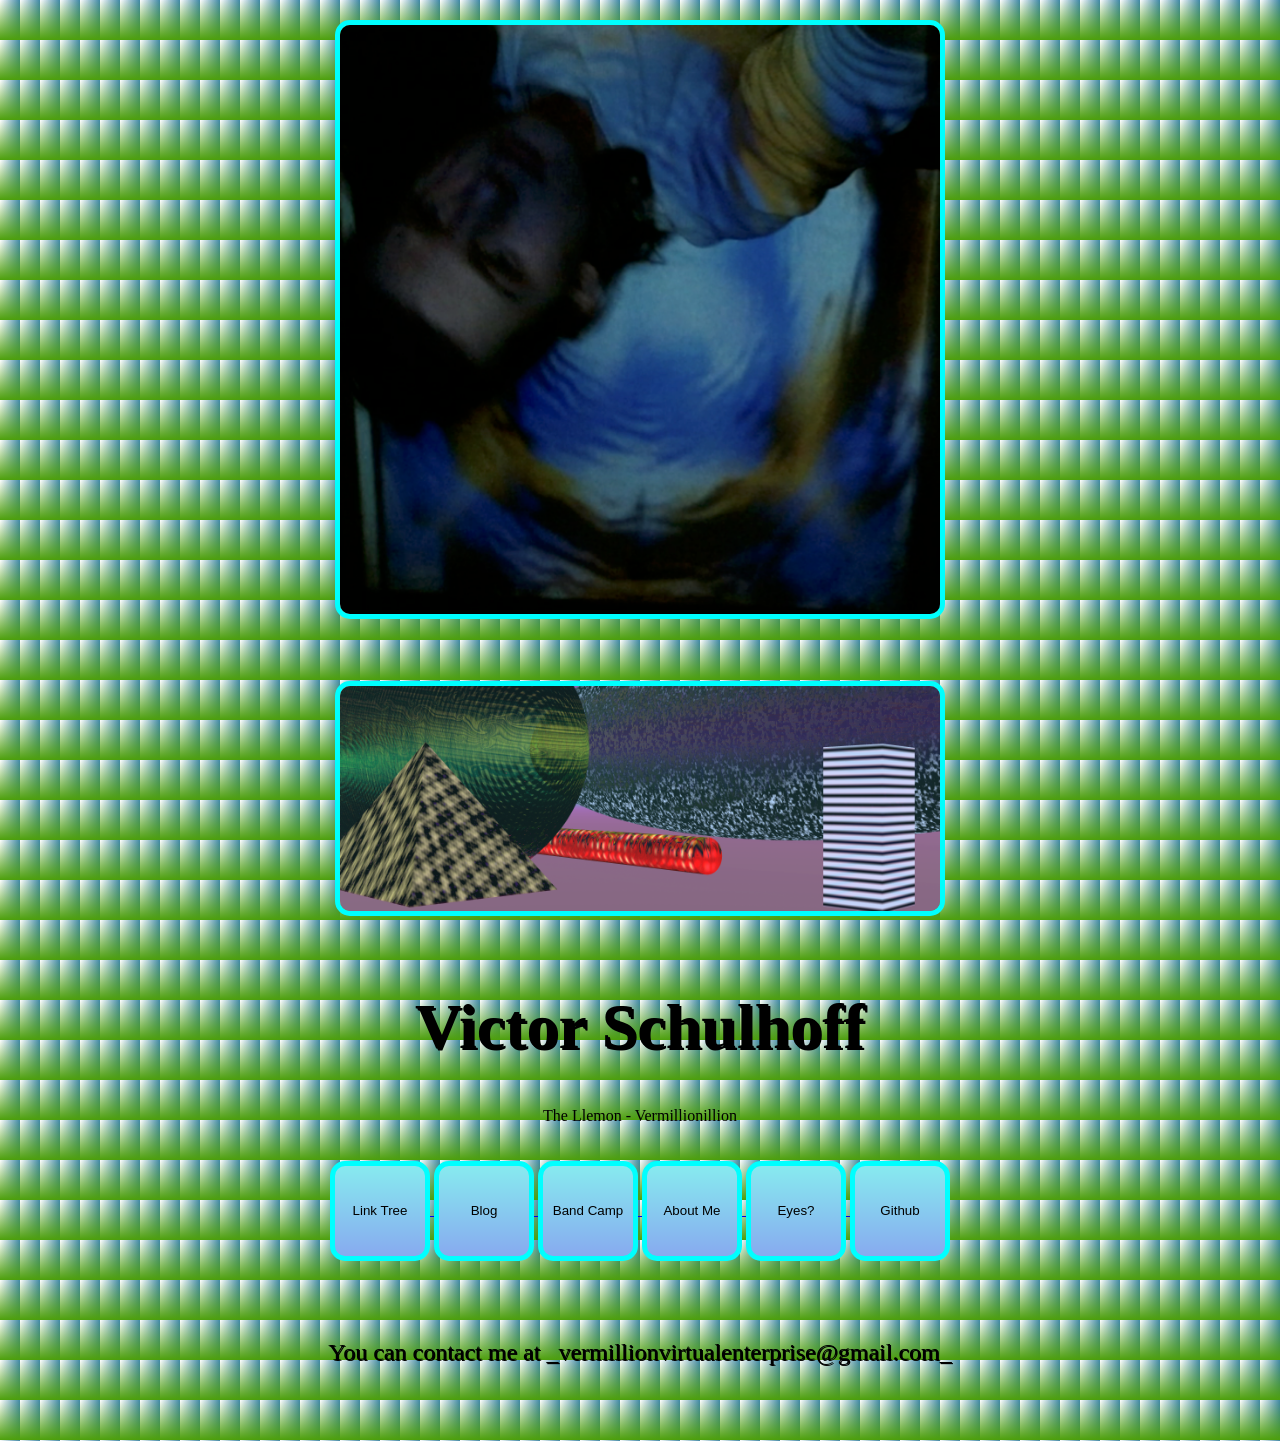
==== index.html @ 977edce1 "Update index.html" ====
<!DOCTYPE html>
<html lang="en">
<head>
	<img src="annotated.png" alt="PHOTO OF ME" class="vaporwave-image">
	<br><br>
	 <img src="bck.bmp" alt="New album on band camp soon!" class="vaporwave-image">
    <link rel="icon" type="image/x-icon" src="Untitled drawing.png">
    <meta charset="UTF-8">
    <meta name="viewport" content="width=device-width, initial-scale=1.0">
    <style>
            
                body {
            text-align: center;
            margin: 0;
            padding: 0;
            background:
                repeating-linear-gradient(transparent, #4d9f0c 40px),
                repeating-linear-gradient(0.25turn, transparent, #3f87a6 20px);
            }
	

		
        
        h1 {
            font-size: 4em;
            text-shadow: 2px 2px 0 #000;
        }
        p {
            font-size: 1.5em;
            text-shadow: 1px 1px 0 #000;
        }
	.box{
 		 transition:width .5s ease,height .5s ease;
	}
	.box:nth-child(odd){
 		 width:100px;
 		 height:100px;
  		background:linear-gradient(#87eaef,#87aaef);
  		&:hover{
    		 width:130px;
 		 height:130px;
 		 }
		 border: 5px solid #00ffff;
            border-radius: 15px;
}
	.box:nth-child(even){
 		 width:100px;
 		 height:100px;
  		background:linear-gradient(#87eaef,#87aaef);
 		 &:hover{
     		width:130px;
  		height:130px;
  }
		 border: 5px solid #00ffff;
            border-radius: 15px;
}


        .container {
            margin-top: 50px;
        }
        .vaporwave-image {
            width: 80%;
            max-width: 600px;
            margin: 20px auto;
            border: 5px solid #00ffff;
            border-radius: 15px;
        }
    </style>
</head>
<body>
    <div class="container">
        <h1>Victor Schulhoff</h1>
		<p1>The Llemon - Vermillionillion</p1>
		<br><br><br>
        <a href="https://linktr.ee/Llemon_" target="_blank">
    <button class="box" type="button" >Link Tree</button>
        <a href="https://jokers-eye.blogspot.com/" target="_blank">
    <button class="box" type="button" >Blog</button>
        <a href="https://thellemon.bandcamp.com" target="_blank">
    <button class="box" type="button" >Band Camp</button>
         <a href="https://ver6014.github.io/about/" target="_blank">
    <button class="box" type="button" onclick="about()">About Me</button>
    <button class="box" type="button">Eyes?</button>
		<a href="https://github.com/Ver6014" target="_blank">
    <button class="box" type="button" >Github</button>
	
	
</a>
        
</a>
        <p> 
            <br> <br>
            You can contact me at _vermillionvirtualenterprise@gmail.com_
		
        <p>  <p>
            <br>
</body>

</body>
</html>

<script>
function about() {
  location.replace("/about-main/index.html")
}
</script>
    
</html>
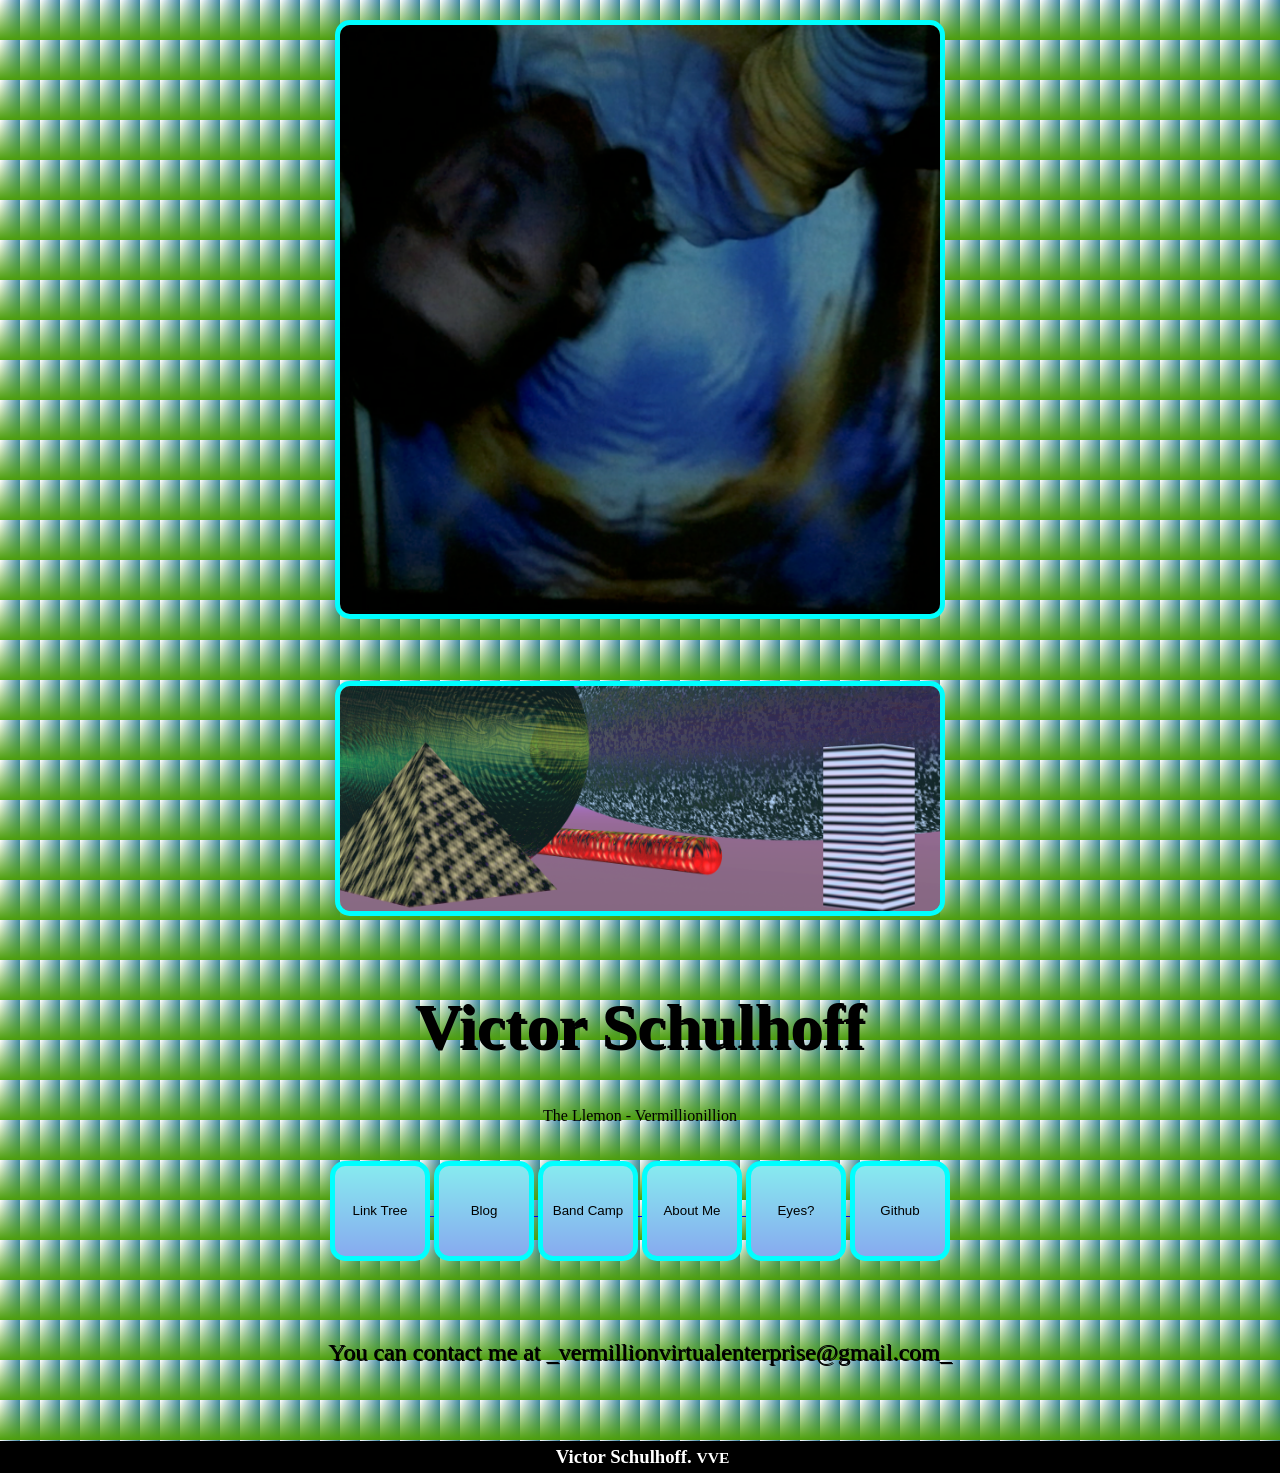
==== commit cbb6eb1c: "Add credits file and footer with styles Add credits.txt containing MIT-style attribution to Fabian (" ====
--- a/index.html
+++ b/index.html
@@ -8,18 +8,19 @@
     <meta charset="UTF-8">
     <meta name="viewport" content="width=device-width, initial-scale=1.0">
     <style>
+        footer{
+	    width: 100%;
+	    float: left;
+              }
             
-                body {
-            text-align: center;
-            margin: 0;
-            padding: 0;
-            background:
-                repeating-linear-gradient(transparent, #4d9f0c 40px),
-                repeating-linear-gradient(0.25turn, transparent, #3f87a6 20px);
+       body {
+        text-align: center;
+         margin: 0;
+         padding: 0;
+         background:
+            repeating-linear-gradient(transparent, #4d9f0c 40px),
+            repeating-linear-gradient(0.25turn, transparent, #3f87a6 20px);
             }
-	
-
-		
         
         h1 {
             font-size: 4em;
@@ -53,8 +54,7 @@
   }
 		 border: 5px solid #00ffff;
             border-radius: 15px;
-}
-
+    }
 
         .container {
             margin-top: 50px;
@@ -66,6 +66,16 @@
             border: 5px solid #00ffff;
             border-radius: 15px;
         }
+
+        .title{
+  background: #000;
+  color: #fff;
+  padding: 5px;
+  padding-left: 10px;
+  overflow: hidden;
+	margin: 0;
+  font-weight:bolder;
+}
     </style>
 </head>
 <body>
@@ -95,6 +105,9 @@
 		
         <p>  <p>
             <br>
+  <footer>
+    	<h3 class="title">Victor Schulhoff.  <small>VVE</small></h3>
+  </footer>
 </body>
 
 </body>
@@ -102,9 +115,8 @@
 
 <script>
 function about() {
-  location.replace("/about-main/index.html")
+  location.replace("about-main/index.html")
 }
 </script>
     
-</html>
-
+</html>
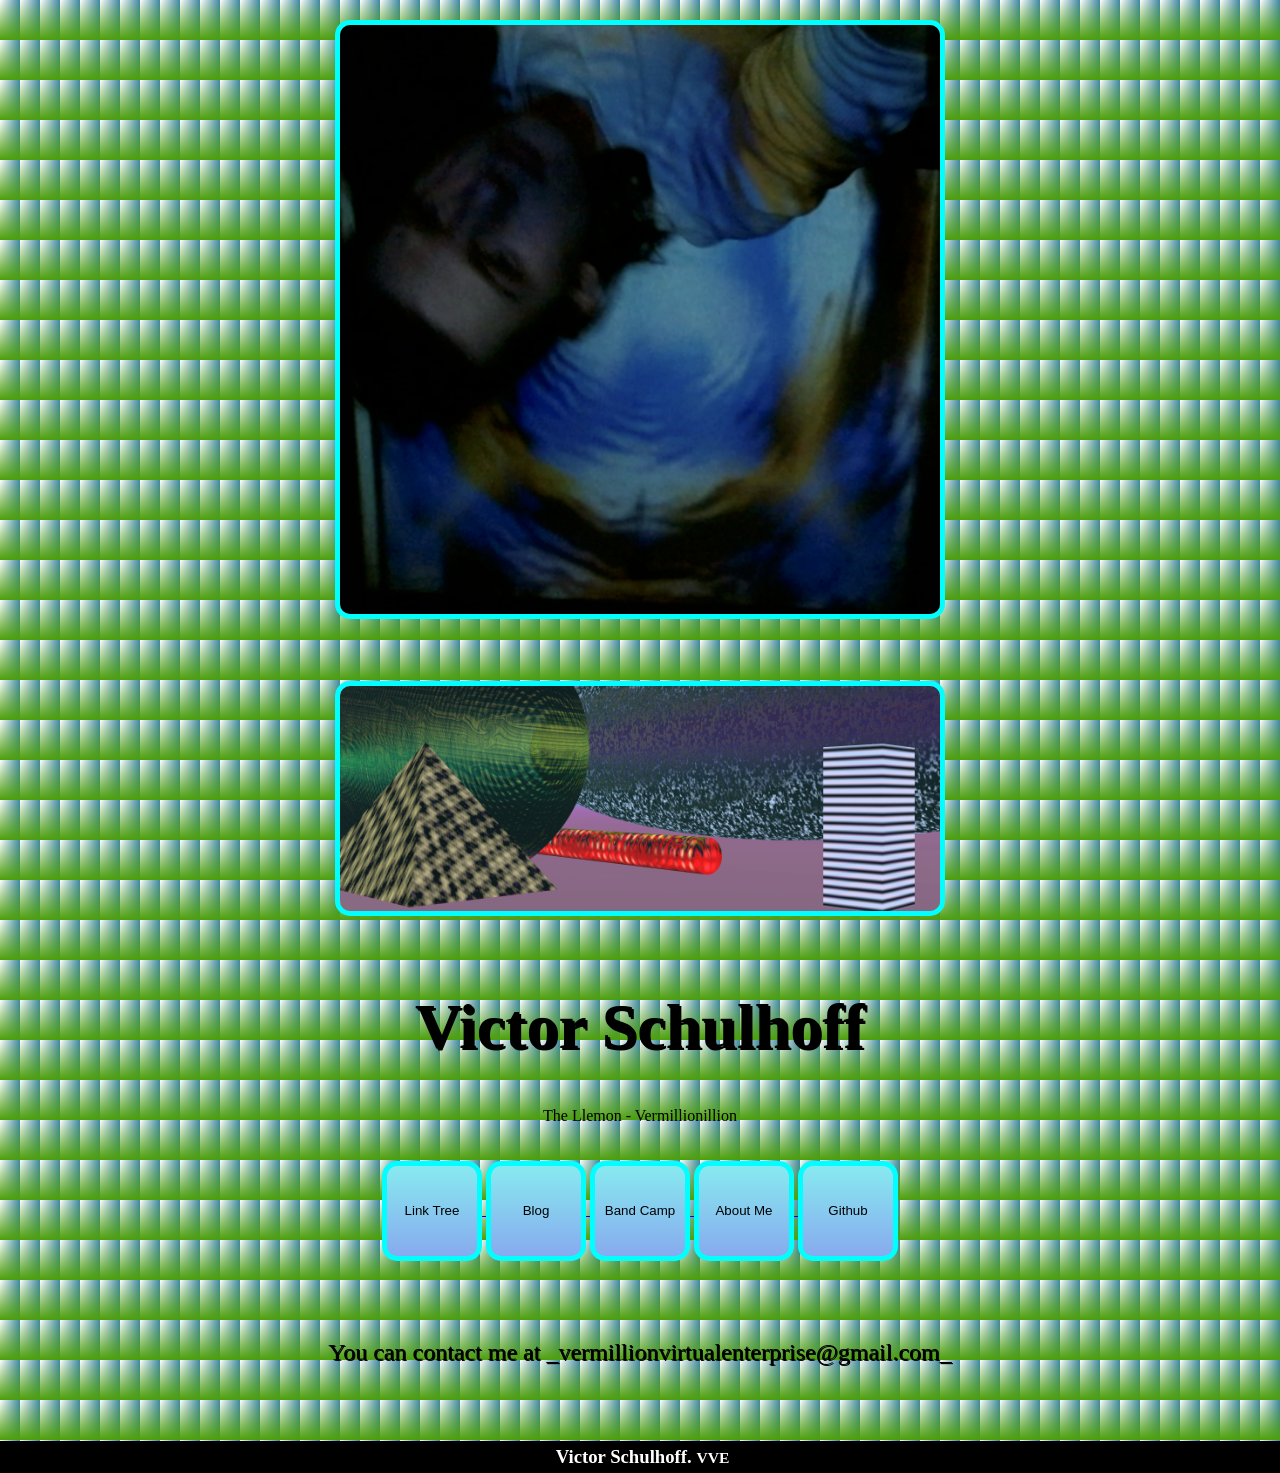
==== commit 222134bc: "Remove local about page and simplify About button Delete about-main/index.html containing the local " ====
--- a/index.html
+++ b/index.html
@@ -90,8 +90,7 @@
         <a href="https://thellemon.bandcamp.com" target="_blank">
     <button class="box" type="button" >Band Camp</button>
          <a href="https://ver6014.github.io/about/" target="_blank">
-    <button class="box" type="button" onclick="about()">About Me</button>
-    <button class="box" type="button">Eyes?</button>
+    <button class="box" type="button">About Me</button>
 		<a href="https://github.com/Ver6014" target="_blank">
     <button class="box" type="button" >Github</button>
 	
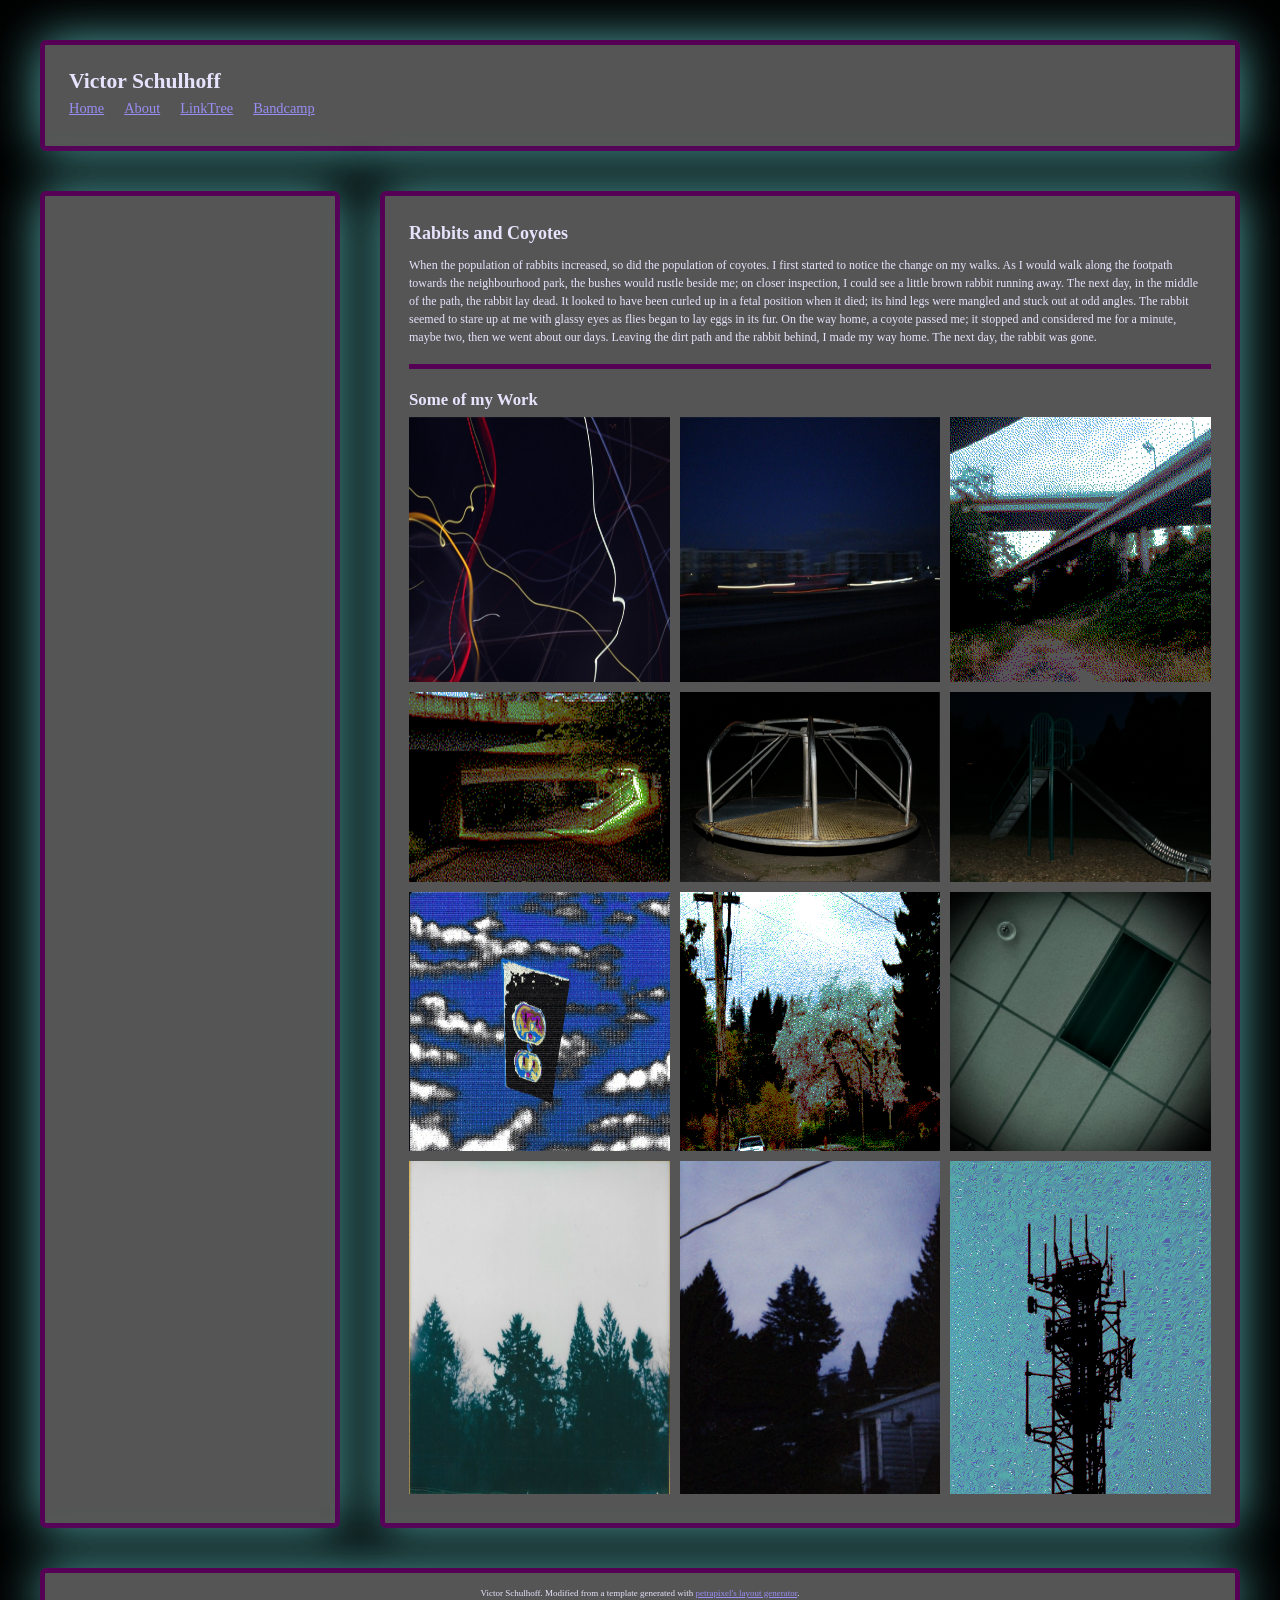
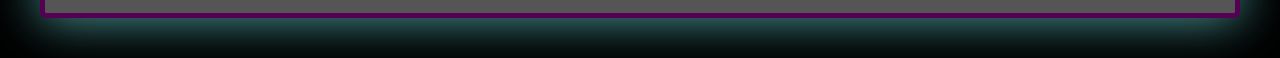
==== commit b2f7b905: "Refresh portfolio site and add gallery pages Redesigned the homepage layout and styling with a new t" ====
--- a/index.html
+++ b/index.html
@@ -1,121 +1,133 @@
 <!DOCTYPE html>
 <html lang="en">
-<head>
-	<img src="annotated.png" alt="PHOTO OF ME" class="vaporwave-image">
-	<br><br>
-	 <img src="bck.bmp" alt="New album on band camp soon!" class="vaporwave-image">
-    <link rel="icon" type="image/x-icon" src="Untitled drawing.png">
+  <head>
+
+    <link rel="preconnect" href="https://fonts.googleapis.com">
+    <link rel="preconnect" href="https://fonts.gstatic.com" crossorigin>
+    <link href="https://fonts.googleapis.com/css2?family=Playfair+Display:ital,wght@0,400..900;1,400..900&display=swap" rel="stylesheet">
+
+    <!-- Change your site title: (It is shown in the tab) -->
+    <title>Victor Schulhoff</title>
+
+    <!-- Change your site description: (It is shown in Google results) -->
+    <meta content="Victor Schulhoff, The Llemon, Vermillionillion. Artist and  general weirdo" name="description" />
+
+    <!-- Setting character encoding and viewport size. Do not remove. -->
     <meta charset="UTF-8">
-    <meta name="viewport" content="width=device-width, initial-scale=1.0">
-    <style>
-        footer{
-	    width: 100%;
-	    float: left;
-              }
-            
-       body {
-        text-align: center;
-         margin: 0;
-         padding: 0;
-         background:
-            repeating-linear-gradient(transparent, #4d9f0c 40px),
-            repeating-linear-gradient(0.25turn, transparent, #3f87a6 20px);
-            }
+    <meta name="viewport" content="width=device-width, initial-scale=1.0" />
+
+    <!-- FavIcon (small image in tab), change to any image you want: -->
+    <link href="annotated.png" rel="icon" type="image/x-icon" />
+
+    <!-- CSS: -->
+    <!-- You will have to change this to "../style.css" if this HTML file is in a subfolder, to "../../style.css" if this HTML file is in 2 subfolders, etc. -->
+    <link href="./style.css" rel="stylesheet" />
+    
+
+    <script>
+      // Template generated with petrapixel's layout generator.
+      // (Please do not remove this credit.)
+      console.log("%cTemplate generated with petrapixel's layout generator: https://petrapixel.neocities.org/coding/layout-generator", "font-size: 14pt; color: #922a45; background: #ffd3ef");
+    </script>
+  </head>
+  <body>
+    <!-- The next line is a skip-to-content link for keyboard users. Do not remove it! -->
+    <a href="#content" id="skip-to-content-link">Skip to content</a>
+
+    <div class="layout">
+  
+      <!-- =============================================== -->
+      <!-- HEADER -->
+      <!-- =============================================== -->
+
+      <header>
+
+        <div class="header-content">
+	        <div class="header-title">Victor Schulhoff</div>
+	        
+	        <!-- NAVIGATION -->
+	        <nav>
+	          <ul>
+	            <li><a href="/">Home</a></li>
+	            <li><a href="about/about.html">About</a></li>
+	            <li><a href="https://linktr.ee/Llemon_" target="_blank" rel="noopener noreferrer">LinkTree</a></li>
+	            <li><a href="https://thellemon.bandcamp.com" target="_blank" rel="noopener noreferrer">Bandcamp</a></li>
+	      
+	          </ul>
+	        </nav>
+        	
+        </div>
+      </header>
+
+	  
         
-        h1 {
-            font-size: 4em;
-            text-shadow: 2px 2px 0 #000;
-        }
-        p {
-            font-size: 1.5em;
-            text-shadow: 1px 1px 0 #000;
-        }
-	.box{
- 		 transition:width .5s ease,height .5s ease;
-	}
-	.box:nth-child(odd){
- 		 width:100px;
- 		 height:100px;
-  		background:linear-gradient(#87eaef,#87aaef);
-  		&:hover{
-    		 width:130px;
- 		 height:130px;
- 		 }
-		 border: 5px solid #00ffff;
-            border-radius: 15px;
-}
-	.box:nth-child(even){
- 		 width:100px;
- 		 height:100px;
-  		background:linear-gradient(#87eaef,#87aaef);
- 		 &:hover{
-     		width:130px;
-  		height:130px;
-  }
-		 border: 5px solid #00ffff;
-            border-radius: 15px;
-    }
+      <!-- =============================================== -->
+      <!-- LEFT SIDEBAR -->
+      <!-- =============================================== -->
 
-        .container {
-            margin-top: 50px;
-        }
-        .vaporwave-image {
-            width: 80%;
-            max-width: 600px;
-            margin: 20px auto;
-            border: 5px solid #00ffff;
-            border-radius: 15px;
-        }
+      <aside class="left-sidebar">
+	  
+      </aside>
+	
+      
+  
+      <main id="content"> <!-- Do NOT remove the ID here -->
 
-        .title{
-  background: #000;
-  color: #fff;
-  padding: 5px;
-  padding-left: 10px;
-  overflow: hidden;
-	margin: 0;
-  font-weight:bolder;
-}
-    </style>
-</head>
-<body>
-    <div class="container">
-        <h1>Victor Schulhoff</h1>
-		<p1>The Llemon - Vermillionillion</p1>
-		<br><br><br>
-        <a href="https://linktr.ee/Llemon_" target="_blank">
-    <button class="box" type="button" >Link Tree</button>
-        <a href="https://jokers-eye.blogspot.com/" target="_blank">
-    <button class="box" type="button" >Blog</button>
-        <a href="https://thellemon.bandcamp.com" target="_blank">
-    <button class="box" type="button" >Band Camp</button>
-         <a href="https://ver6014.github.io/about/" target="_blank">
-    <button class="box" type="button">About Me</button>
-		<a href="https://github.com/Ver6014" target="_blank">
-    <button class="box" type="button" >Github</button>
-	
-	
-</a>
         
-</a>
-        <p> 
-            <br> <br>
-            You can contact me at _vermillionvirtualenterprise@gmail.com_
-		
-        <p>  <p>
-            <br>
-  <footer>
-    	<h3 class="title">Victor Schulhoff.  <small>VVE</small></h3>
-  </footer>
-</body>
 
-</body>
+        <!-- =============================================== -->
+        <!-- MAIN CONTENT -->
+        <!-- =============================================== -->
+
+
+        <section>
+
+          <h1>Rabbits and Coyotes</h1>
+          <p> </p>When the population of rabbits increased, so did the population of coyotes. I first started to notice the change on my walks. As I would walk along the footpath towards the neighbourhood park, the bushes would rustle beside me; on closer inspection, I could see a little brown rabbit running away. The next day, in the middle of the path, the rabbit lay dead. It looked to have been curled up in a fetal position when it died; its hind legs were mangled and stuck out at odd angles. The rabbit seemed to stare up at me with glassy eyes as flies began to lay eggs in its fur. On the way home, a coyote passed me; it stopped and considered me for a minute, maybe two, then we went about our days. Leaving the dirt path and the rabbit behind, I made my way home.  The next day, the rabbit was gone.
+
+          <hr /> <!-- hr = horizontal rule -->
+
+          <h2>Some of my Work</h2>
+
+          <div class="images">
+            <img alt="" src="ART/APTMNT1 copy.png" />
+            <img alt="" src="ART/APTMNT2 copy.png" />
+            <img alt="" src="ART/BRDG1_2 copy.png" />
+          </div>
+
+          <div class="images">
+            <img alt="" src="ART/BRDG2_2 copy.png" />
+            <img alt="" src="ART/PLGD1 copy.png" />
+            <img alt="" src="ART/PLGD2 copy.png" />
+          </div>
+
+          <div class="images">
+            <img alt="" src="ART/PWR copy.png" />
+            <img alt="" src="ART/RD2 copy.png" />
+            <img alt="" src="ART/RF1 copy.png" />
+          </div>
+
+          <div class="images">
+            <img alt="" src="ART/TRE1 copy.png" />
+            <img alt="" src="ART/TRE2 copy.png" />
+            <img alt="" src="ART/TWR_3 copy.png" />
+          </div>
+        </section>
+      </main>
+
+
+      <!-- =============================================== -->
+      <!-- FOOTER -->
+      <!-- =============================================== -->
+
+      <footer>
+            <div>Victor Schulhoff. Modified from a template generated with <a href="https://petrapixel.neocities.org/coding/layout-generator.html">petrapixel's layout generator</a>.</div>
+      </footer>
+  
+    <!-- Closing .layout: -->
+    </div>
+
+
+    <!-- Add any additional Javascript code (<script></script>) here. -->
+  </body>
 </html>
-
-<script>
-function about() {
-  location.replace("about-main/index.html")
-}
-</script>
-    
-</html>
--- a/style.css
+++ b/style.css
@@ -0,0 +1,615 @@
+
+  
+/* -------------------------------------------------------- */
+/* VARIABLES */
+/* -------------------------------------------------------- */
+
+/* Variables are used like this: var(--text-color) */
+:root {
+  /* Background Colors: */
+  --background-color: #000000;
+  --content-background-color: #555555ff;
+  --sidebar-background-color: #555555ff;
+
+  /* Text Colors: */
+  --text-color: #e8e3fd;
+  --sidebar-text-color: #9bafdd;
+  --link-color: #988df3;
+  --link-color-hover: #9e48ec;
+
+  /* Text: */
+  --font: var(playfair-display-);
+  --heading-font: var(playfair-display-);
+  --font-size: 12px;
+
+  /* Other Settings: */
+  --margin: 40px;
+  --padding: 24px;
+  --border: 5px solid #550055ff;
+  --round-borders: 6px;
+  --sidebar-width: 300px;
+
+  /* CSS HEX */
+  --black: #000000ff;
+  --tropical-teal: #55AAAAff;
+  --deep-purple: #550055ff;
+  --charcoal: #555555ff;
+  --deep-twilight: #000055ff;
+
+  /* CSS HSL */
+  --black: hsla(0, 0%, 0%, 1);
+  --tropical-teal: hsla(180, 33%, 50%, 1);
+  --deep-purple: hsla(300, 100%, 17%, 1);
+  --charcoal: hsla(0, 0%, 33%, 1);
+  --deep-twilight: hsla(240, 100%, 17%, 1);
+
+
+}
+
+/* -------------------------------------------------------- */
+/* BASICS */
+/* -------------------------------------------------------- */
+
+
+
+
+* {
+  box-sizing: border-box;
+}
+
+body {
+  display: flex;
+  align-items: flex-start;
+  justify-content: center;
+  min-height: 100vh;
+  font-size: var(--font-size);
+  margin: 0;
+  padding: var(--margin);
+  color: var(--text-color);
+  font-family: var(--font);
+  line-height: 1.2;
+  background: var(--background-color);
+  box-shadow: 0 0 50px var(--tropical-teal);
+  
+}
+
+::selection {
+  /* (Text highlighted by the user) */
+  background: rgba(0, 0, 0, 0.2);
+}
+
+mark {
+  /* Text highlighted by using the <mark> element */
+  text-shadow: 1px 1px 4px var(--link-color);
+  background-color: inherit;
+  color: var(--text-color);
+}
+
+/* Links: */
+a {
+  text-decoration: underline;
+}
+
+a,
+a:visited {
+  color: var(--link-color);
+}
+
+a:hover,
+a:focus {
+  color: var(--link-color-hover);
+  text-decoration: none;
+}
+
+/* -------------------------------------------------------- */
+/* LAYOUT */
+/* -------------------------------------------------------- */
+
+.layout {
+  width: 100%;
+  display: grid;
+  grid-gap: var(--margin);
+  grid-template: "header header" auto "leftSidebar main" auto "footer footer" auto / var(--sidebar-width) auto;
+  /* Confused by the grid? Check out my tutorial: https://petrapixel.neocities.org/coding/positioning-tutorial#grid */
+}
+
+main {
+  grid-area: main;
+  overflow-y: auto;
+  padding: var(--padding);
+  background: var(--content-background-color);
+  border: var(--border);
+  border-radius: var(--round-borders);
+  box-shadow: 0 0 50px var(--tropical-teal);
+}
+
+/* -------------------------------------------------------- */
+/* HEADER */
+/* -------------------------------------------------------- */
+
+header {
+  grid-area: header;
+  font-size: 1.2em;
+  border: var(--border);
+  border-radius: var(--round-borders);
+  background: var(--content-background-color);
+  box-shadow: 0 0 50px var(--tropical-teal);
+}
+
+.header-content {
+  padding: var(--padding);
+}
+
+.header-title {
+  font-family: var(--heading-font);
+  font-size: 1.5em;
+  font-weight: bold;
+}
+
+.header-image img {
+  width: 100%;
+  height: auto;
+}
+
+.playfair-display- {
+  font-family: "Playfair Display", serif;
+  font-optical-sizing: auto;
+  font-weight: auto;
+  font-style: normal;
+}
+
+/* -------------------------------------------------------- */
+/* SIDEBARS */
+/* -------------------------------------------------------- */
+
+aside {
+  grid-area: aside;
+  border: var(--border);
+  border-radius: var(--round-borders);
+  overflow: hidden;
+  background: var(--sidebar-background-color);
+  box-shadow: 0 0 50px var(--tropical-teal);
+  padding: var(--padding);
+  color: var(--sidebar-text-color);
+}
+
+.left-sidebar {
+  grid-area: leftSidebar;
+}
+
+.right-sidebar {
+  grid-area: rightSidebar;
+}
+
+.sidebar-title {
+  font-weight: bold;
+  font-size: 1.2em;
+  font-family: var(--heading-font);
+}
+
+.sidebar-section:not(:last-child) {
+  margin-bottom: 3em;
+}
+
+.sidebar-section ul,
+.sidebar-section ol {
+  padding-left: 1.5em;
+}
+
+.sidebar-section > *:not(p):not(ul):not(ol):not(blockquote) {
+  margin-top: 10px;
+}
+
+/* Sidebar Blockquote: */
+
+.sidebar-section blockquote {
+  background: rgba(0, 0, 0, 0.1);
+  padding: 15px;
+  margin: 1em 0;
+  border-radius: 10px;
+  overflow: hidden;
+}
+
+.sidebar-section blockquote > *:first-child {
+  margin-top: 0;
+}
+
+.sidebar-section blockquote > *:last-child {
+  margin-bottom: 0;
+}
+
+/* Site Button: */
+
+.site-button {
+  display: flex;
+  flex-direction: column;
+  align-items: center;
+}
+
+.site-button textarea {
+  font-family: monospace;
+  font-size: 0.7em;
+}
+
+/* -------------------------------------------------------- */
+/* FOOTER */
+/* -------------------------------------------------------- */
+
+footer {
+  grid-area: footer;
+  border: var(--border);
+  border-radius: var(--round-borders);
+  overflow: hidden;
+  font-size: 0.75em;
+  padding: 15px;
+  background: var(--content-background-color);
+  display: flex;
+  justify-content: center;
+  box-shadow: 0 0 50px var(--tropical-teal);
+}
+
+footer a,
+footer a:visited {
+  color: var(--link-color);
+}
+
+footer a:hover,
+footer a:focus {
+  color: var(--link-color-hover);
+}
+
+/* -------------------------------------------------------- */
+/* NAVIGATION */
+/* -------------------------------------------------------- */
+
+nav {
+  margin-bottom: 3em;
+}
+
+nav .sidebar-title {
+  margin-bottom: 0.5em;
+}
+
+nav ul {
+  margin: 0 -5px;
+  padding: 0;
+  list-style: none;
+  user-select: none;
+}
+
+nav ul li {
+  margin-bottom: 0;
+}
+
+nav > ul li > a,
+nav > ul li > strong {
+  display: inline-block;
+}
+
+nav > ul li > a,
+nav > ul li > details summary,
+nav > ul li > strong {
+  padding: 5px 10px;
+}
+
+nav > ul li > a.active,
+nav > ul li > details.active summary {
+  font-weight: bold;
+}
+
+nav ul summary {
+  cursor: pointer;
+}
+
+nav ul ul li > a {
+  padding-left: 30px;
+}
+
+/* NAVIGATION IN HEADER */
+
+header nav {
+  margin-bottom: 0;
+}
+
+header nav ul {
+  display: flex;
+  flex-wrap: wrap;
+  margin: 0;
+}
+
+header nav ul li {
+  position: relative;
+}
+
+header nav ul li:first-child > a {
+  padding-left: 0;
+}
+
+header nav ul li:last-child > a {
+  padding-right: 0;
+}
+
+/* Subnavigation (Drop-Down): */
+
+header nav ul ul {
+  background: var(--content-background-color);
+  display: none;
+  position: absolute;
+  top: 100%;
+  left: 10px;
+  padding: 0.5em;
+  z-index: 1;
+  border: var(--border);
+  min-width: 100%;
+  box-shadow: 0px 1px 5px rgba(0,0,0,0.2);
+}
+
+header nav ul li:hover ul,
+header nav ul li:focus-within ul {
+  display: block;
+}
+
+header nav ul li strong {
+  color: var(--link-color);
+  text-decoration: underline;
+  font-weight: normal;
+}
+
+header nav ul ul li a {
+  display: block;
+  padding-left: 0;
+  padding-right: 0;
+}
+
+/* -------------------------------------------------------- */
+/* CONTENT */
+/* -------------------------------------------------------- */
+
+main {
+  line-height: 1.5;
+}
+
+main a,
+main a:visited {
+  color: var(--link-color);
+}
+
+main a:hover,
+main a:focus {
+  color: var(--link-color-hover);
+  text-decoration-style: wavy;
+}
+
+main p,
+main .image,
+main .full-width-image,
+main .two-columns {
+  margin: 0.75em 0;
+}
+
+main ol,
+main ul {
+  margin: 0.5em 0;
+  padding-left: 1.5em;
+}
+
+main ol li,
+main ul li {
+  margin-bottom: 0.2em;
+  line-height: 1.3;
+}
+
+main ol {
+  padding-left: 2em;
+}
+
+main blockquote {
+  background: rgba(0, 0, 0, 0.1);
+  padding: 15px;
+  margin: 1em 0;
+  border-radius: 10px;
+}
+
+main pre {
+  margin: 1em 0 1.5em;
+}
+
+main code {
+  text-transform: none;
+}
+
+main center {
+  margin: 1em 0;
+  padding: 0 1em;
+}
+
+main hr {
+  border: 0;
+  border-top: var(--border);
+  margin: 1.5em 0;
+}
+
+/* HEADINGS: */
+
+main h1,
+main h2,
+main h3,
+main h4,
+main h5,
+main h6 {
+  font-family: var(--heading-font);
+  margin-bottom: 0;
+  line-height: 1.5;
+}
+
+main h1:first-child,
+main h2:first-child,
+main h3:first-child,
+main h4:first-child,
+main h5:first-child,
+main h6:first-child {
+  margin-top: 0;
+}
+
+main h1 {
+  font-size: 1.5em;
+}
+
+main h2 {
+  font-size: 1.4em;
+}
+
+main h3 {
+  font-size: 1.3em;
+}
+
+main h4 {
+  font-size: 1.2em;
+}
+
+main h5 {
+  font-size: 1.1em;
+}
+
+main h6 {
+  font-size: 1em;
+}
+
+/* COLUMNS: */
+
+.two-columns {
+  display: flex;
+}
+
+.two-columns > * {
+  flex: 1 1 0;
+  margin: 0;
+}
+
+.two-columns > *:first-child {
+  padding-right: 0.75em;
+}
+
+.two-columns > *:last-child {
+  padding-left: 0.75em;
+}
+
+/* -------------------------------------------------------- */
+/* CONTENT IMAGES */
+/* -------------------------------------------------------- */
+
+.image {
+  display: block;
+  width: auto;
+  height: auto;
+  max-width: 100%;
+}
+
+.full-width-image {
+  display: block;
+  width: 100%;
+  height: auto;
+}
+
+.images {
+  display: flex;
+  width: calc(100% + 5px + 5px);
+  margin-left: -5px;
+  margin-right: -5px;
+}
+
+.images img {
+  width: 100%;
+  height: auto;
+  padding: 5px;
+  margin: 0;
+  overflow: hidden;
+}
+
+/* -------------------------------------------------------- */
+/* ACCESSIBILITY */
+/* -------------------------------------------------------- */
+
+/* please do not remove this. */
+
+#skip-to-content-link {
+  position: fixed;
+  top: 0;
+  left: 0;
+  display: inline-block;
+  padding: 0.375rem 0.75rem;
+  line-height: 1;
+  font-size: 1.25rem;
+  background-color: var(--content-background-color);
+  color: var(--text-color);
+  transform: translateY(-3rem);
+  transition: transform 0.1s ease-in;
+  z-index: 99999999999;
+}
+
+#skip-to-content-link:focus,
+#skip-to-content-link:focus-within {
+  transform: translateY(0);
+}
+
+/* -------------------------------------------------------- */
+/* MOBILE RESPONSIVE */
+/* -------------------------------------------------------- */
+
+/* CSS Code for devices < 800px */
+@media (max-width: 800px) {
+  body {
+    font-size: 14px;
+  }
+
+  .layout {
+    width: 100%;
+    grid-template: "header" auto  "rightSidebar" auto "main" auto "footer" auto / 1fr;
+    /* Confused by the grid? Check out my tutorial: https://petrapixel.neocities.org/coding/positioning-tutorial#grid */
+  }
+
+  .left-sidebar { 
+    display: none;
+  }
+  
+
+  aside {
+    border-bottom: 1px solid;
+    padding: 9px;
+    font-size: 0.9em;
+  }
+
+  
+  nav {
+    padding: 0;
+  }
+
+  nav > ul {
+    padding-top: 0.5em;
+  }
+
+  nav > ul li > a,
+  nav > ul li > details summary,
+  nav > ul li > strong {
+    padding: 0.5em;
+  }
+
+  main {
+    max-height: none;
+    padding: 15px;
+  }
+
+  .images {
+    flex-wrap: wrap;
+  }
+
+  .images img {
+    width: 100%;
+  }
+
+  #skip-to-content-link {
+    font-size: 1rem;
+  }
+
+}
+
